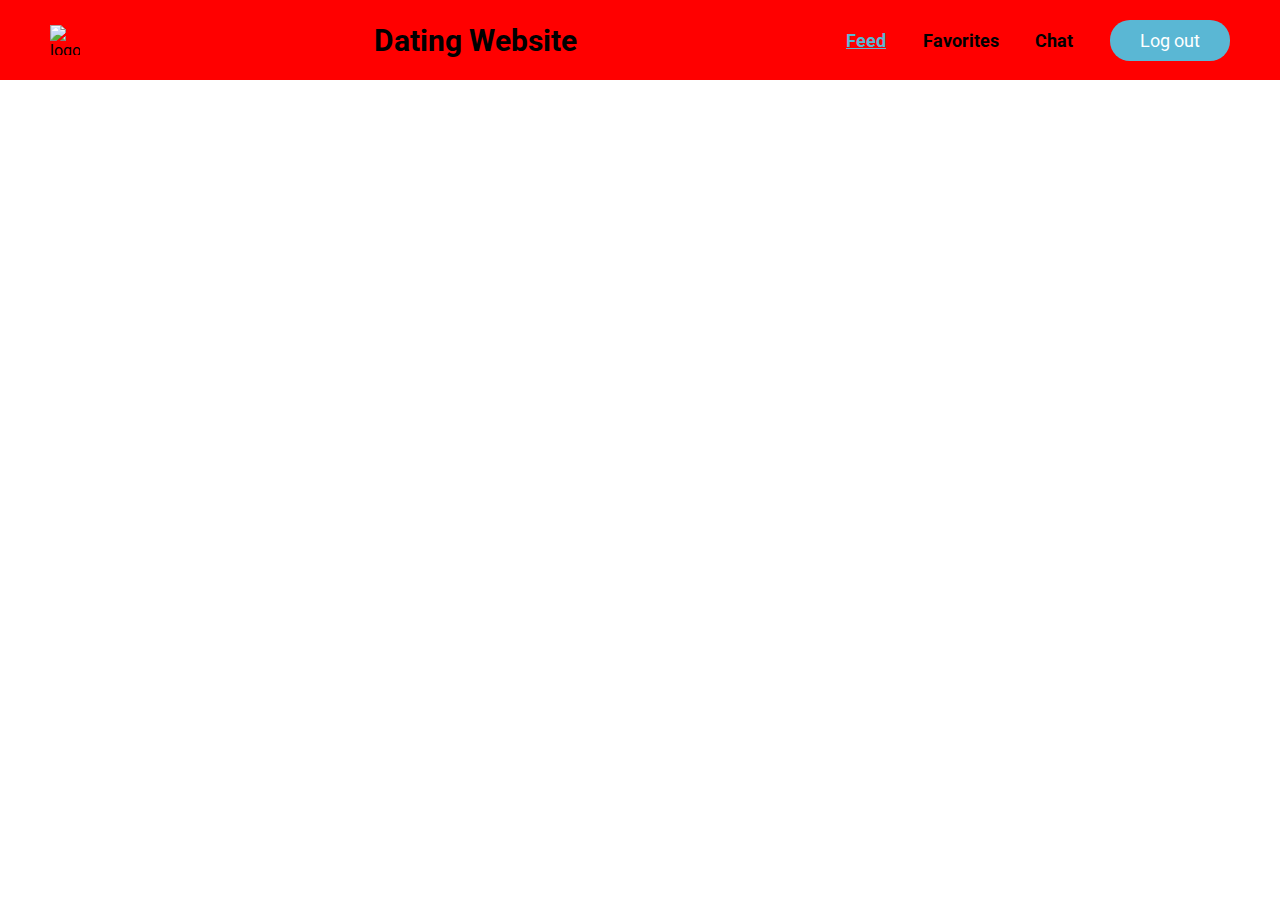
==== dating-frontend/landing.html @ 75ad91cc "frontend: add and style navigation bar" ====
<!DOCTYPE html>
<html lang="en">
    <head>
        <meta charset="UTF-8" />
        <meta http-equiv="X-UA-Compatible" content="IE=edge" />
        <meta name="viewport" content="width=device-width, initial-scale=1.0" />
        <link rel="stylesheet" href="css/reset.css" />
        <link rel="stylesheet" href="css/styles.css" />
        <link
            href="https://fonts.googleapis.com/css?family=Roboto"
            rel="stylesheet" />
        <title>Landing Page</title>
    </head>

    <body>
        <!-- Start Nav Bar -->
        <nav class="flex navigation">
            <img class="logo" src="assets/logo" alt="logo" />
            <p class="title">Dating Website</p>
            <ul class="flex nav-links">
                <li class="nav-item nav-selected">Feed</li>
                <li class="nav-item">Favorites</li>
                <li class="nav-item">Chat</li>
                <button class="nav-item btn btn-blue">Log out</button>
            </ul>
        </nav>
        <!-- End Nav Bar -->

        <!-- Scripts -->
        <script src="https://cdnjs.cloudflare.com/ajax/libs/axios/0.24.0/axios.min.js"></script>
        <script src="js/page_scripts.js"></script>
        <script>
            dating_pages.loadFor("landing");
        </script>
    </body>
</html>
---- dating-frontend/css/styles.css ----
/* Utilities */
.container {
    width: 100%;
}
.test {
    border: 1px solid red;
}
.flex {
    display: flex;
    justify-content: flex-start;
    align-items: center;
}
.flex-column {
    display: flex;
    flex-direction: column;
    justify-content: flex-start;
    align-items: center;
}
.btn {
    border-radius: 20px;
    border: none;
    padding: 10px 30px;
    margin-top: 10px;
    cursor: pointer;
}
.btn-blue {
    background-color: #5ab7d4;
    color: white;
}
.hidden {
    display: none;
}

/* Register */
.register-title {
    font-size: 30px;
    font-weight: bolder;
    margin: 1%;
}
.register-subtitle {
    font-size: 22px;
    font-weight: bold;
    margin-bottom: 1%;
}
.form {
    align-items: flex-start;
    width: 40vw;
    padding: 2% 0;
}
.form * {
    width: 92%;
    border-radius: 5px;
}
.form > * {
    margin: 0 4%;
}
.form input,
.form select {
    border: 1px solid #999;
    padding: 2%;
    margin-bottom: 3%;
}
.form ::placeholder {
    padding-left: 1%;
    font-size: 14px;
}
.register-parag {
    margin: 2%;
    max-width: 40vw;
}
.register-parag a {
    color: #5ab7d4;
}
.register-parag a:hover {
    cursor: pointer;
}

/* Login */
.modal {
    background-color: aquamarine;
    border-radius: 15px;
    border: transparent;
    margin: auto;
}
.modal::backdrop {
    background: black;
    opacity: 0.4;
    overflow: hidden;
    user-select: none;
}

/* 
Landing
*/

/* nav bar */
.navigation {
    height: 80px;
    display: flex;
    justify-content: space-between;
    background-color: red;
}
.logo {
    height: 30px;
    width: 30px;
    margin: 25px;
    margin-left: 50px;
}
.title {
    font-size: 30px;
    font-weight: bold;
}
.nav-links {
    list-style: none;
    font-weight: bold;
    width: 30%;
    justify-content: space-between;
    align-items: center;
    margin-right: 50px;
}
.nav-item {
    cursor: pointer;
    font-size: 18px;
}
.nav-item:hover {
    color: white;
}
.nav-links button {
    margin-bottom: 10px;
}
.nav-links button:hover {
    color: black;
}
.nav-selected {
    text-decoration: underline;
    color: #5ab7d4;
}
.nav-selected:hover {
    color: #5ab7d4;
}
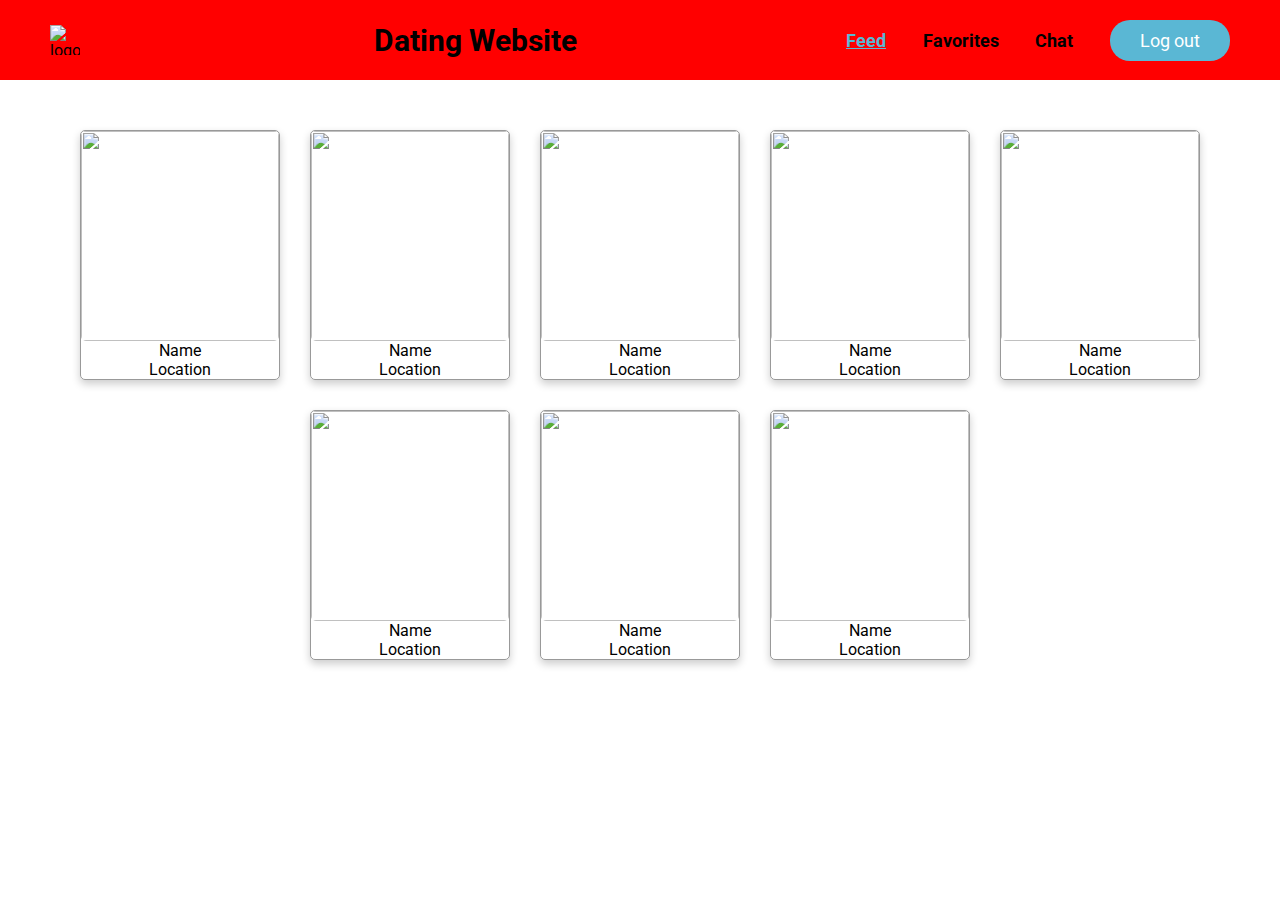
==== commit 98e7bbd0: "frontend: add and style feed" ====
--- a/dating-frontend/landing.html
+++ b/dating-frontend/landing.html
@@ -26,6 +26,51 @@
         </nav>
         <!-- End Nav Bar -->
 
+        <!-- Start Feed -->
+        <section class="flex feed-container">
+            <a class="flex-column card">
+                <img src="assets/pic.jpg" alt="" />
+                <p>Name</p>
+                <p>Location</p>
+            </a>
+            <a class="flex-column card">
+                <img src="assets/pic.jpg" alt="" />
+                <p>Name</p>
+                <p>Location</p>
+            </a>
+            <a class="flex-column card">
+                <img src="assets/pic.jpg" alt="" />
+                <p>Name</p>
+                <p>Location</p>
+            </a>
+            <a class="flex-column card">
+                <img src="assets/pic.jpg" alt="" />
+                <p>Name</p>
+                <p>Location</p>
+            </a>
+            <a class="flex-column card">
+                <img src="assets/pic.jpg" alt="" />
+                <p>Name</p>
+                <p>Location</p>
+            </a>
+            <a class="flex-column card">
+                <img src="assets/pic.jpg" alt="" />
+                <p>Name</p>
+                <p>Location</p>
+            </a>
+            <a class="flex-column card">
+                <img src="assets/pic.jpg" alt="" />
+                <p>Name</p>
+                <p>Location</p>
+            </a>
+            <a class="flex-column card">
+                <img src="assets/pic.jpg" alt="" />
+                <p>Name</p>
+                <p>Location</p>
+            </a>
+        </section>
+        <!-- End Feed -->
+
         <!-- Scripts -->
         <script src="https://cdnjs.cloudflare.com/ajax/libs/axios/0.24.0/axios.min.js"></script>
         <script src="js/page_scripts.js"></script>
--- a/dating-frontend/css/styles.css
+++ b/dating-frontend/css/styles.css
@@ -99,6 +99,8 @@
     display: flex;
     justify-content: space-between;
     background-color: red;
+    width: 100%;
+    position: fixed;
 }
 .logo {
     height: 30px;
@@ -138,3 +140,33 @@
 .nav-selected:hover {
     color: #5ab7d4;
 }
+
+/* Feed */
+.feed-container {
+    position: absolute;
+    top: 80px;
+    z-index: -1;
+    flex-wrap: wrap;
+    justify-content: center;
+    padding: 50px;
+    gap: 30px;
+}
+.card {
+    width: 200px;
+    height: 250px;
+    border: 1px solid #999;
+    border-radius: 5px;
+    cursor: pointer;
+    box-shadow: 0 4px 8px 0 rgba(0, 0, 0, 0.2);
+    transition: 0.2s;
+}
+.card:hover {
+    box-shadow: 0 8px 16px 0 rgba(0, 0, 0, 0.2);
+    transform: translateY(-5px);
+    background-color: aquamarine;
+}
+.card img {
+    width: 100%;
+    height: 100%;
+    border-radius: 5px;
+}
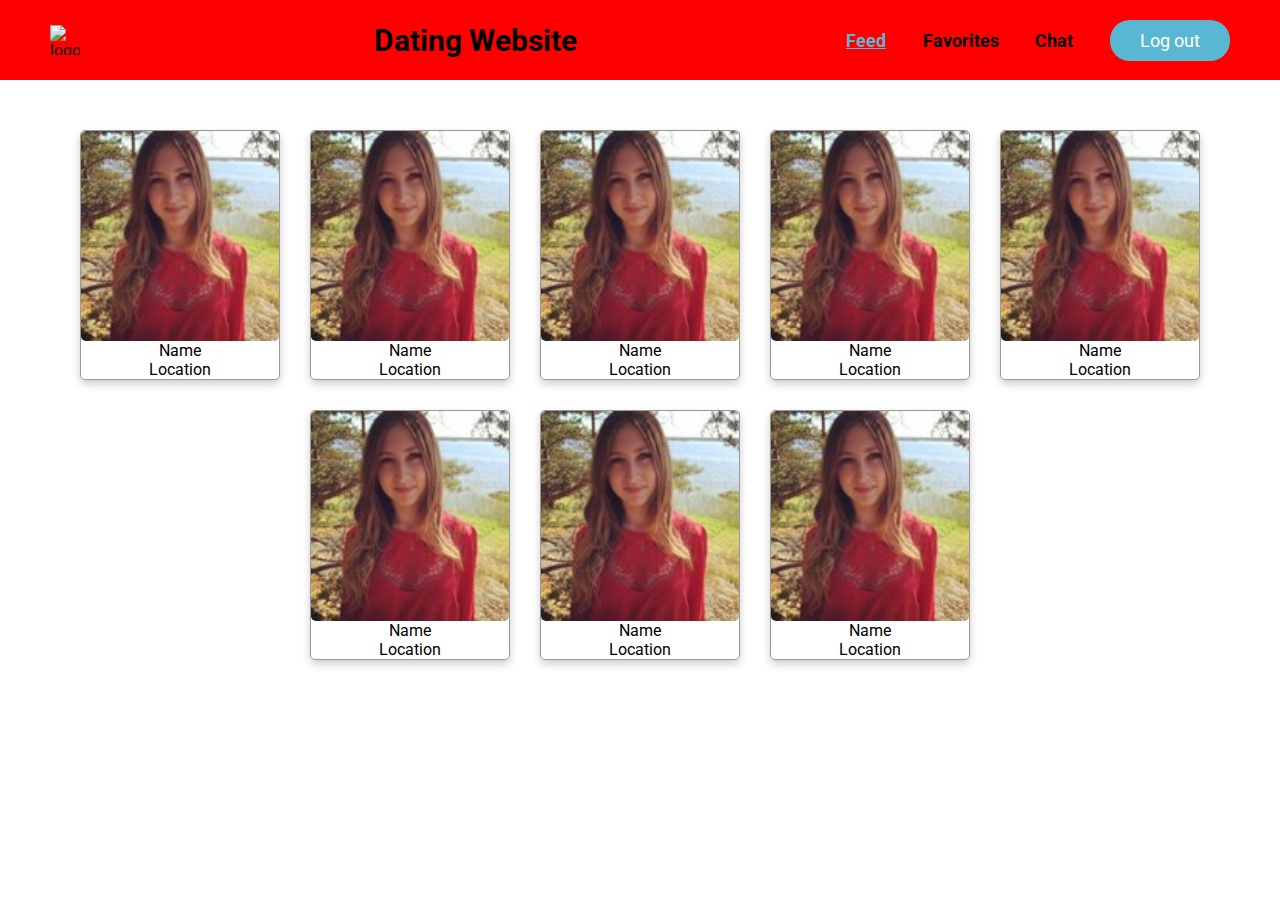
==== commit 296531d6: "frontend: add and style profile view modal" ====
--- a/dating-frontend/landing.html
+++ b/dating-frontend/landing.html
@@ -28,7 +28,7 @@
 
         <!-- Start Feed -->
         <section class="flex feed-container">
-            <a class="flex-column card">
+            <a id="profile1" class="flex-column card">
                 <img src="assets/pic.jpg" alt="" />
                 <p>Name</p>
                 <p>Location</p>
@@ -71,6 +71,32 @@
         </section>
         <!-- End Feed -->
 
+        <!-- Start Profile Dialog -->
+        <dialog class="modal" id="modal">
+            <div class="flex modal-title">
+                <h3>Name</h3>
+                <a href="">
+                    <img src="assets/x.svg" alt="" />
+                </a>
+            </div>
+            <div class="flex">
+                <img class="modal-image" src="assets/pic.jpg" alt="" />
+                <div class="flex-column modal-info">
+                    <p>Location</p>
+                    <p>Age</p>
+                    <p>Gender</p>
+                    <p>Intrested in</p>
+                    <p>Bio</p>
+                </div>
+            </div>
+            <div class="flex modal-btns">
+                <a class="btn btn-blue" href="">Chat</a>
+                <a class="btn btn-blue" href="">Add to favorites</a>
+                <a class="btn btn-blue" href="">Block</a>
+            </div>
+        </dialog>
+        <!-- End Profile Dialog -->
+
         <!-- Scripts -->
         <script src="https://cdnjs.cloudflare.com/ajax/libs/axios/0.24.0/axios.min.js"></script>
         <script src="js/page_scripts.js"></script>
--- a/dating-frontend/css/styles.css
+++ b/dating-frontend/css/styles.css
@@ -170,3 +170,45 @@
     height: 100%;
     border-radius: 5px;
 }
+
+/* Profile view Modal */
+.modal {
+    background-color: white;
+    border-radius: 15px;
+    margin: auto;
+    width: 700px;
+    border: transparent;
+    padding: 2%;
+}
+.modal::backdrop {
+    background: black;
+    opacity: 0.4;
+    overflow: hidden;
+    user-select: none;
+}
+.modal-title {
+    justify-content: space-between;
+    margin-bottom: 2%;
+}
+.modal-image {
+    height: 400px;
+    width: 300px;
+    flex: 0 1 60%;
+}
+.modal-info {
+    width: 300px;
+    height: 400px;
+    justify-content: flex-start;
+    align-items: flex-start;
+    padding-left: 25px;
+}
+.modal-info * {
+    margin: 5%;
+}
+.modal-btns {
+    margin-top: 2%;
+    justify-content: space-between;
+}
+.modal-btns * {
+    text-decoration: none;
+}
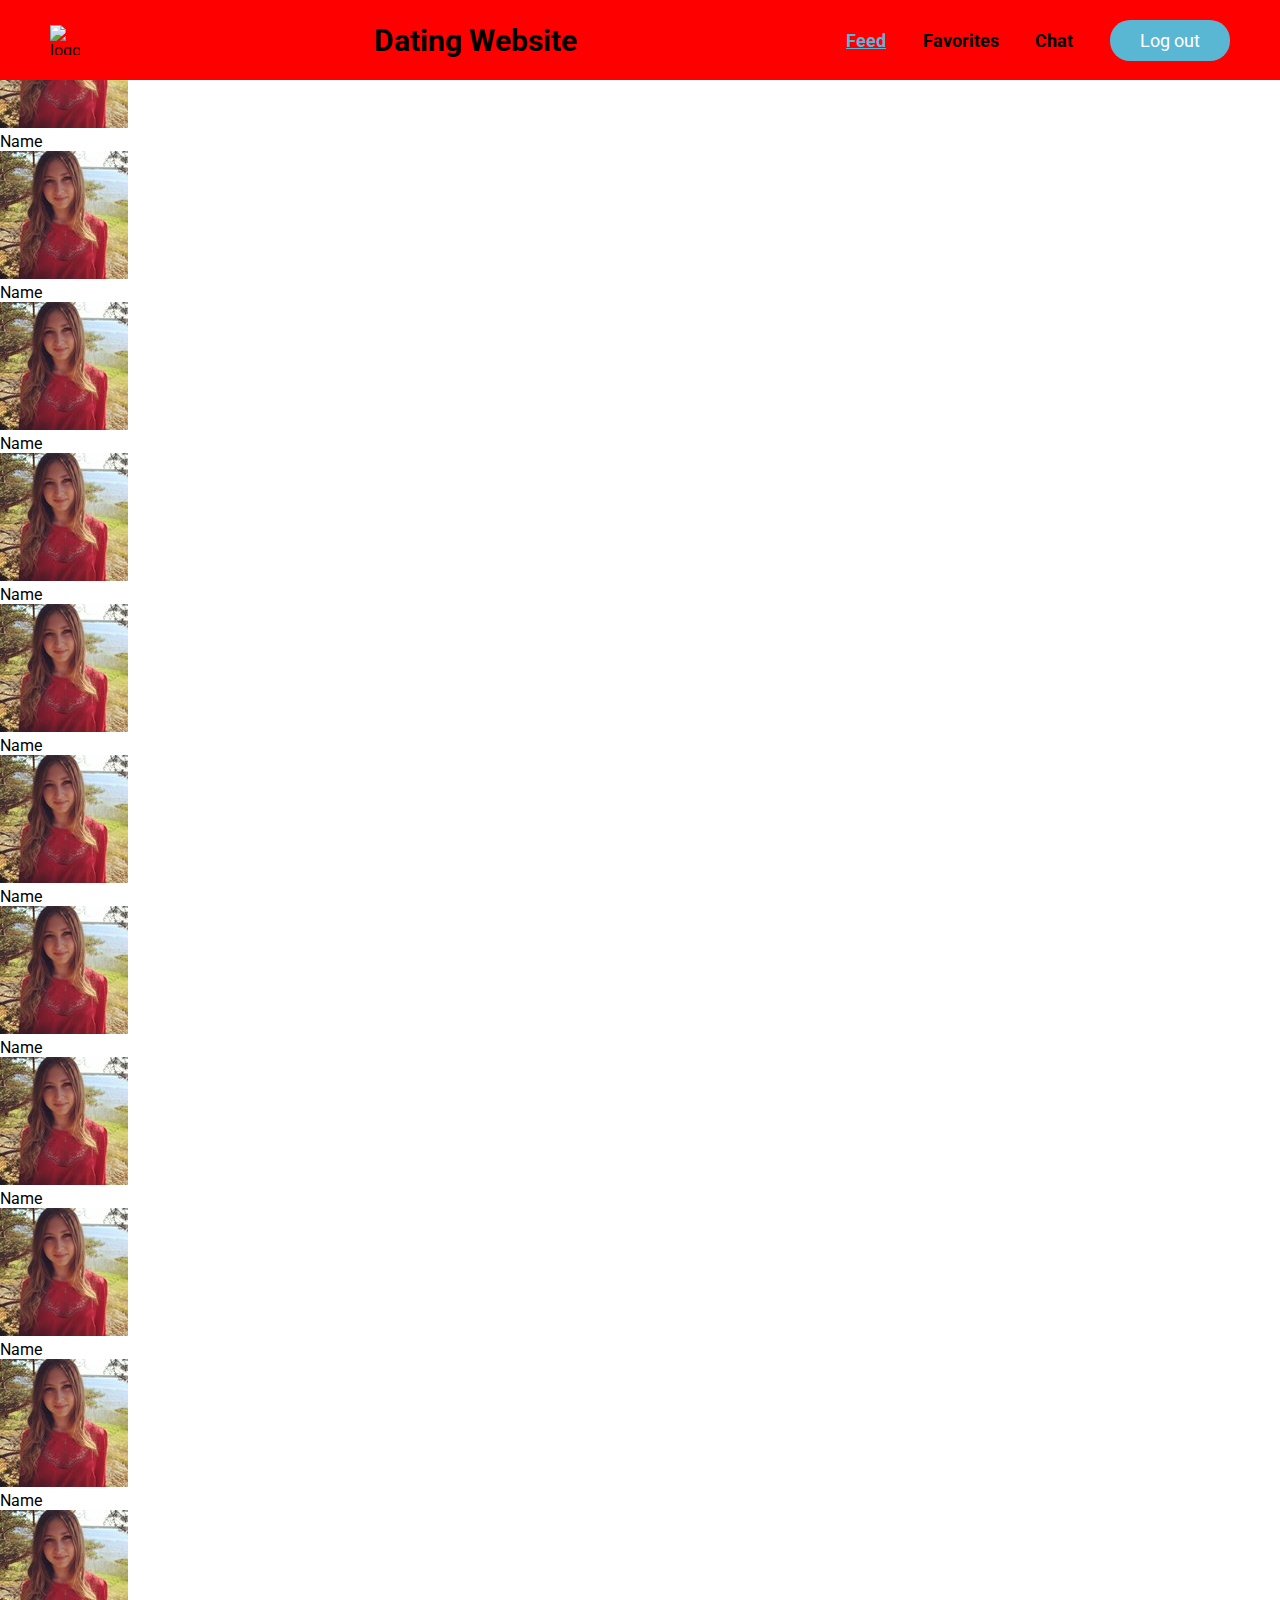
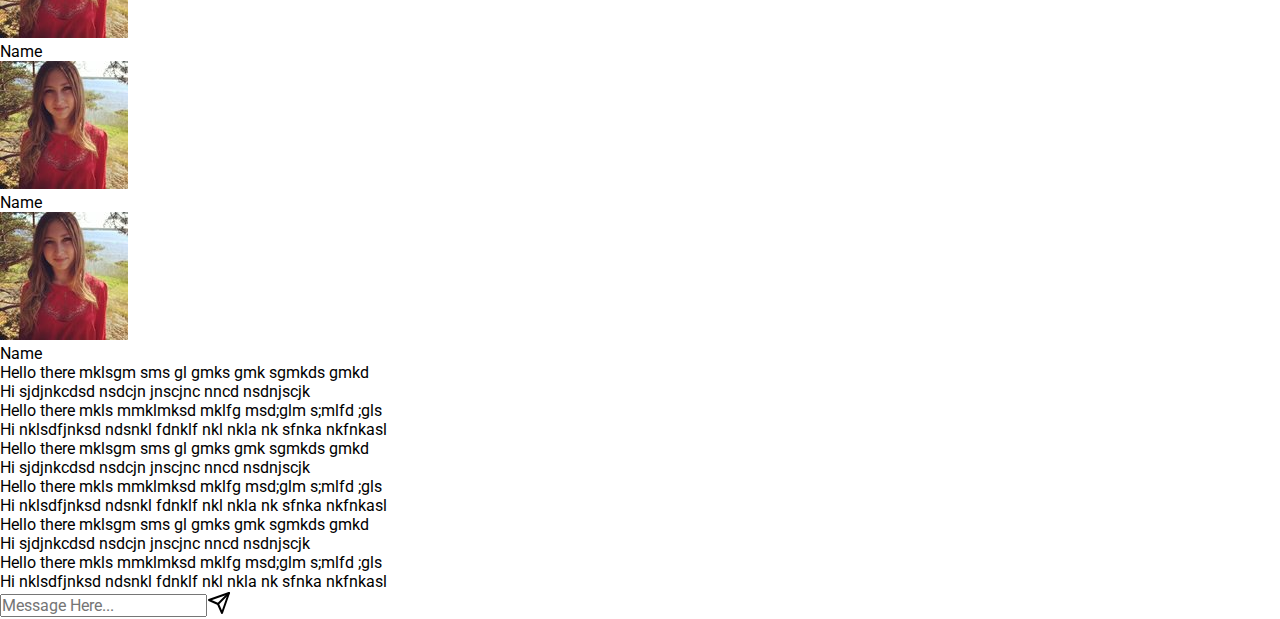
==== commit b82f5009: "frontend: add chat elements" ====
--- a/dating-frontend/landing.html
+++ b/dating-frontend/landing.html
@@ -27,7 +27,7 @@
         <!-- End Nav Bar -->
 
         <!-- Start Feed -->
-        <section class="flex feed-container">
+        <section class="flex feed-container hidden">
             <a id="profile1" class="flex-column card">
                 <img src="assets/pic.jpg" alt="" />
                 <p>Name</p>
@@ -75,7 +75,7 @@
         <dialog class="modal" id="modal">
             <div class="flex modal-title">
                 <h3>Name</h3>
-                <a href="">
+                <a id="close-modal" href="">
                     <img src="assets/x.svg" alt="" />
                 </a>
             </div>
@@ -97,6 +97,114 @@
         </dialog>
         <!-- End Profile Dialog -->
 
+        <!-- Start Chat -->
+        <section class="messages">
+            <div class="chat-list">
+                <div class="chat-element">
+                    <img src="assets/pic.jpg" alt="" />
+                    <p>Name</p>
+                </div>
+                <div class="chat-element chat-element-selected">
+                    <img src="assets/pic.jpg" alt="" />
+                    <p>Name</p>
+                </div>
+                <div class="chat-element">
+                    <img src="assets/pic.jpg" alt="" />
+                    <p>Name</p>
+                </div>
+                <div class="chat-element">
+                    <img src="assets/pic.jpg" alt="" />
+                    <p>Name</p>
+                </div>
+                <div class="chat-element">
+                    <img src="assets/pic.jpg" alt="" />
+                    <p>Name</p>
+                </div>
+                <div class="chat-element">
+                    <img src="assets/pic.jpg" alt="" />
+                    <p>Name</p>
+                </div>
+                <div class="chat-element">
+                    <img src="assets/pic.jpg" alt="" />
+                    <p>Name</p>
+                </div>
+                <div class="chat-element">
+                    <img src="assets/pic.jpg" alt="" />
+                    <p>Name</p>
+                </div>
+                <div class="chat-element">
+                    <img src="assets/pic.jpg" alt="" />
+                    <p>Name</p>
+                </div>
+                <div class="chat-element">
+                    <img src="assets/pic.jpg" alt="" />
+                    <p>Name</p>
+                </div>
+                <div class="chat-element">
+                    <img src="assets/pic.jpg" alt="" />
+                    <p>Name</p>
+                </div>
+                <div class="chat-element">
+                    <img src="assets/pic.jpg" alt="" />
+                    <p>Name</p>
+                </div>
+            </div>
+            <div>
+                <div class="chat-element message-header">
+                    <img src="assets/pic.jpg" alt="" />
+                    <p>Name</p>
+                </div>
+                <div class="chat-container">
+                    <div class="message">
+                        Hello there mklsgm sms gl gmks gmk sgmkds gmkd
+                    </div>
+                    <div class="message r-message">
+                        Hi sjdjnkcdsd nsdcjn jnscjnc nncd nsdnjscjk
+                    </div>
+                    <div class="message">
+                        Hello there mkls mmklmksd mklfg msd;glm s;mlfd ;gls
+                    </div>
+                    <div class="message r-message">
+                        Hi nklsdfjnksd ndsnkl fdnklf nkl nkla nk sfnka nkfnkasl
+                    </div>
+                    <div class="message">
+                        Hello there mklsgm sms gl gmks gmk sgmkds gmkd
+                    </div>
+                    <div class="message r-message">
+                        Hi sjdjnkcdsd nsdcjn jnscjnc nncd nsdnjscjk
+                    </div>
+                    <div class="message">
+                        Hello there mkls mmklmksd mklfg msd;glm s;mlfd ;gls
+                    </div>
+                    <div class="message r-message">
+                        Hi nklsdfjnksd ndsnkl fdnklf nkl nkla nk sfnka nkfnkasl
+                    </div>
+                    <div class="message">
+                        Hello there mklsgm sms gl gmks gmk sgmkds gmkd
+                    </div>
+                    <div class="message r-message">
+                        Hi sjdjnkcdsd nsdcjn jnscjnc nncd nsdnjscjk
+                    </div>
+                    <div class="message">
+                        Hello there mkls mmklmksd mklfg msd;glm s;mlfd ;gls
+                    </div>
+                    <div class="message r-message">
+                        Hi nklsdfjnksd ndsnkl fdnklf nkl nkla nk sfnka nkfnkasl
+                    </div>
+                </div>
+                <div class="flex chat-input-container">
+                    <input
+                        type="text"
+                        class="chat-input"
+                        placeholder="Message Here..." />
+                    <span class="send">
+                        <img src="assets/send.svg" alt="" />
+                    </span>
+                </div>
+            </div>
+        </section>
+        <!-- End Chat -->
+
         <!-- Scripts -->
         <script src="https://cdnjs.cloudflare.com/ajax/libs/axios/0.24.0/axios.min.js"></script>
         <script src="js/page_scripts.js"></script>
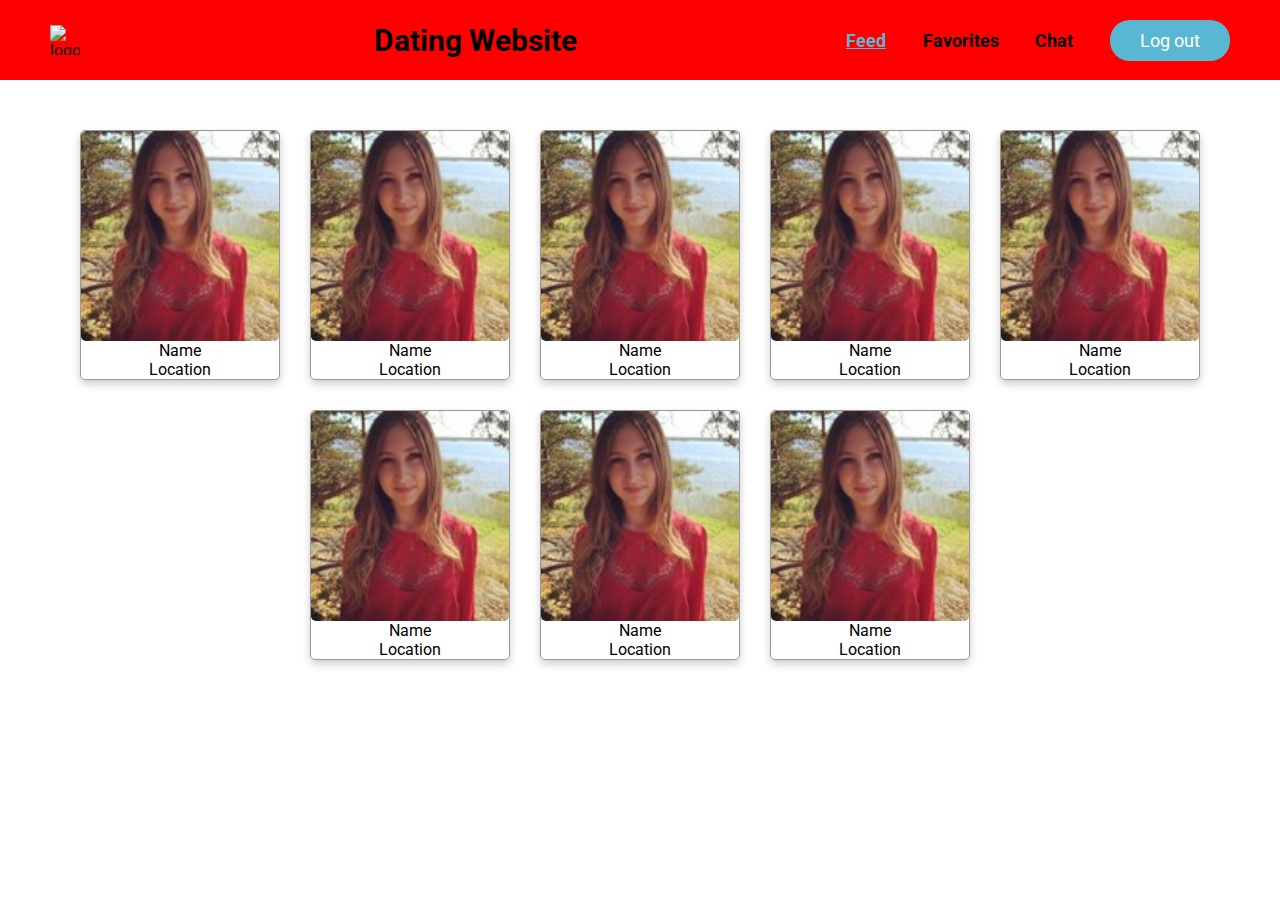
==== commit e1a97661: "frontend: add functionality to the navigation tabs" ====
--- a/dating-frontend/landing.html
+++ b/dating-frontend/landing.html
@@ -18,16 +18,20 @@
             <img class="logo" src="assets/logo" alt="logo" />
             <p class="title">Dating Website</p>
             <ul class="flex nav-links">
-                <li class="nav-item nav-selected">Feed</li>
-                <li class="nav-item">Favorites</li>
-                <li class="nav-item">Chat</li>
+                <li id="feed-page-btn" class="nav-item nav-selected js-nav">
+                    Feed
+                </li>
+                <li id="favorites-page-btn" class="nav-item js-nav">
+                    Favorites
+                </li>
+                <li id="chat-page-btn" class="nav-item js-nav">Chat</li>
                 <button class="nav-item btn btn-blue">Log out</button>
             </ul>
         </nav>
         <!-- End Nav Bar -->
 
         <!-- Start Feed -->
-        <section class="flex feed-container hidden">
+        <section id="feed-page" class="flex feed-container js-pages">
             <a id="profile1" class="flex-column card">
                 <img src="assets/pic.jpg" alt="" />
                 <p>Name</p>
@@ -98,7 +102,7 @@
         <!-- End Profile Dialog -->
 
         <!-- Start Chat -->
-        <section class="messages">
+        <section id="chat-page" class="messages js-pages not-visible">
             <div class="chat-list">
                 <div class="chat-element">
                     <img src="assets/pic.jpg" alt="" />
--- a/dating-frontend/css/styles.css
+++ b/dating-frontend/css/styles.css
@@ -29,6 +29,9 @@
 }
 .hidden {
     display: none;
+}
+.not-visible {
+    visibility: hidden;
 }
 
 /* Register */
@@ -212,3 +215,111 @@
 .modal-btns * {
     text-decoration: none;
 }
+
+/* Chat */
+.messages {
+    position: absolute;
+    top: 80px;
+    z-index: -1;
+    display: flex;
+}
+.chat-list {
+    background-color: #e8a392;
+    width: 25vw;
+    height: calc(100vh - 80px);
+    overflow-y: auto;
+}
+.chat-element {
+    width: 90%;
+    height: 50px;
+    display: flex;
+    gap: 10px;
+    align-items: center;
+    background-color: white;
+    margin: 20px auto;
+    border-radius: 10px;
+    transition: all 300ms;
+}
+
+.chat-element:hover {
+    background-color: rgb(184, 184, 184);
+    cursor: pointer;
+    user-select: none;
+}
+.chat-element-selected {
+    background-color: #4a62ff;
+}
+.chat-element-selected:hover {
+    background-color: #4a62ff;
+}
+.chat-element img {
+    border-radius: 50%;
+    width: 40px;
+    height: 40px;
+    margin-left: 10px;
+    object-fit: cover;
+}
+.chat-element p {
+    font-weight: bold;
+}
+.message-header {
+    background-color: #4a62ff;
+    width: 75vw;
+    height: 80px;
+    position: absolute;
+    top: -20px;
+    border-radius: 0;
+}
+.message-header:hover {
+    background-color: #4a62ff;
+}
+.message-header p {
+    font-size: 22px;
+}
+.chat-container {
+    row-gap: 10px;
+    width: 75vw;
+    height: calc(100vh - 240px);
+    position: absolute;
+    z-index: -1;
+    bottom: 80px;
+    top: 80px;
+    overflow-y: auto;
+    display: flex;
+    flex-direction: column;
+    justify-content: flex-start;
+    padding: 25px;
+}
+.message {
+    background-color: #e8a392;
+    width: fit-content;
+    height: fit-content;
+    padding: 10px;
+    border-radius: 50px;
+}
+.r-message {
+    align-self: end;
+}
+
+.chat-input-container {
+    width: 75vw;
+    position: fixed;
+    bottom: 10px;
+    height: 70px;
+}
+.chat-input {
+    margin: 10px;
+    margin-right: 0;
+    padding: 0 20px;
+    border-radius: 10px;
+    height: 70%;
+    width: 92%;
+}
+.send {
+    border-radius: 50%;
+    padding: 15px;
+}
+.send:hover {
+    background-color: rgb(223, 223, 223);
+    cursor: pointer;
+}
